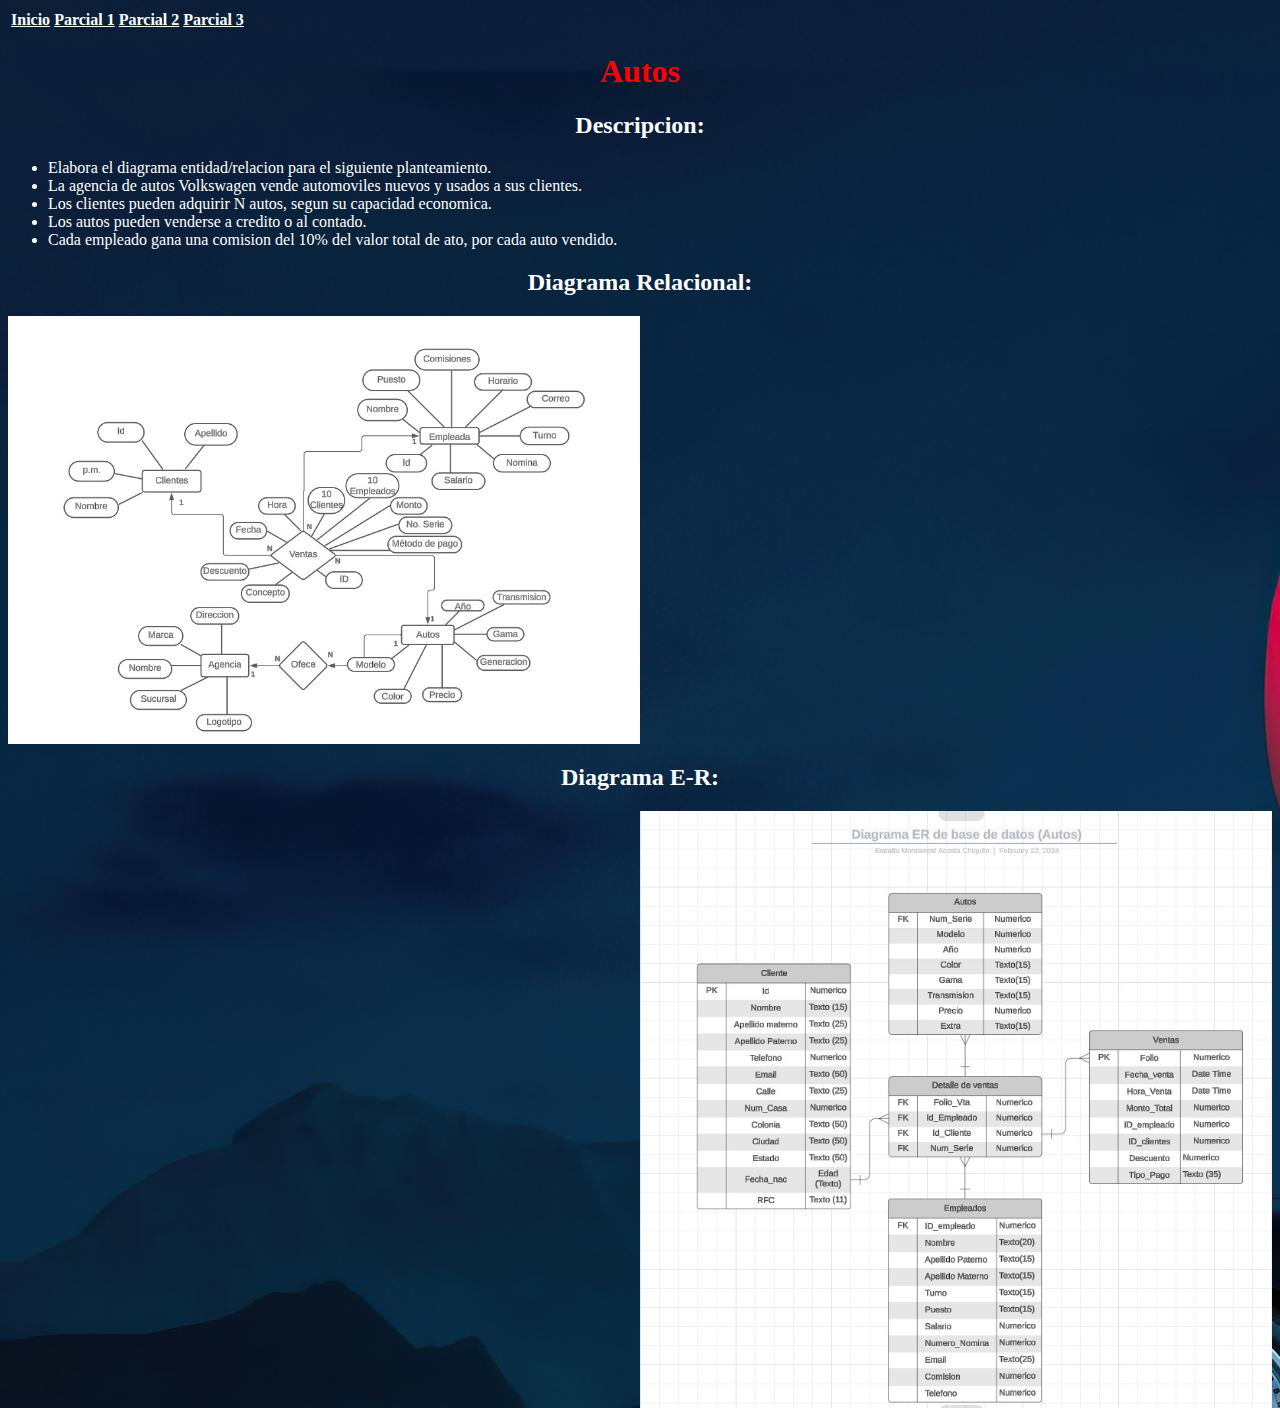
==== Autos.html @ 2c27282c "Add files via upload" ====
<!DOCTYPE html>
<html lang="en">
<head>
    <meta charset="UTF-8">
    <meta http-equiv="X-UA-Compatible" content="IE=edge">
    <meta name="viewport" content="width=device-width, initial-scale=1.0">
    <title>Biblioteca</title>
    <link rel="icon" type="image/jpg" href="logo.jpg">
    <link rel="stylesheet" href="Autos.css">
</head>
<body>
    <Body background="Autos.jpg"></Body>
    <table>
        <thead>
            <th>
                <a href="index.html">Inicio</a>
            </th>
            <th>
                <a href="Parcial 1.html">Parcial 1</a>
            </th>
            <th>
                <a href="">Parcial 2</a>
            </th>
            <th>
                <a href="">Parcial 3</a>
            </th>
        </thead>
    </table>
    <h1 align="center">Autos</h1>
    <h2 align="center">Descripcion:</h2>
    <ul>
        <li>Elabora el diagrama entidad/relacion para el siguiente planteamiento.</li>
        <li>La agencia de autos Volkswagen vende automoviles nuevos y usados a sus clientes.</li>
        <li>Los clientes pueden adquirir N autos, segun su capacidad economica.</li>
        <li>Los autos pueden venderse a credito o al contado.</li>
        <li>Cada empleado gana una comision del 10% del valor total de ato, por cada auto vendido.</li>
    </ul>
    <h2 align="center">Diagrama Relacional:</h2>
    <tbody>
        <tr>
            <td><img align="center" src="Autos relacional.jpg" width="50%"/> </td>
        </tr>
    <h2 align="center">Diagrama E-R:</h2>
    <tbody>
        <tr>
            <td><img align="right" src="Autos ER.jpg" width="50%"/> </td>
        </tr>
</body>
---- Autos.css ----
h1
{
    color: rgb(255, 0, 0);
}
h2,ul,a
{
    color: rgb(255, 255, 255);
}
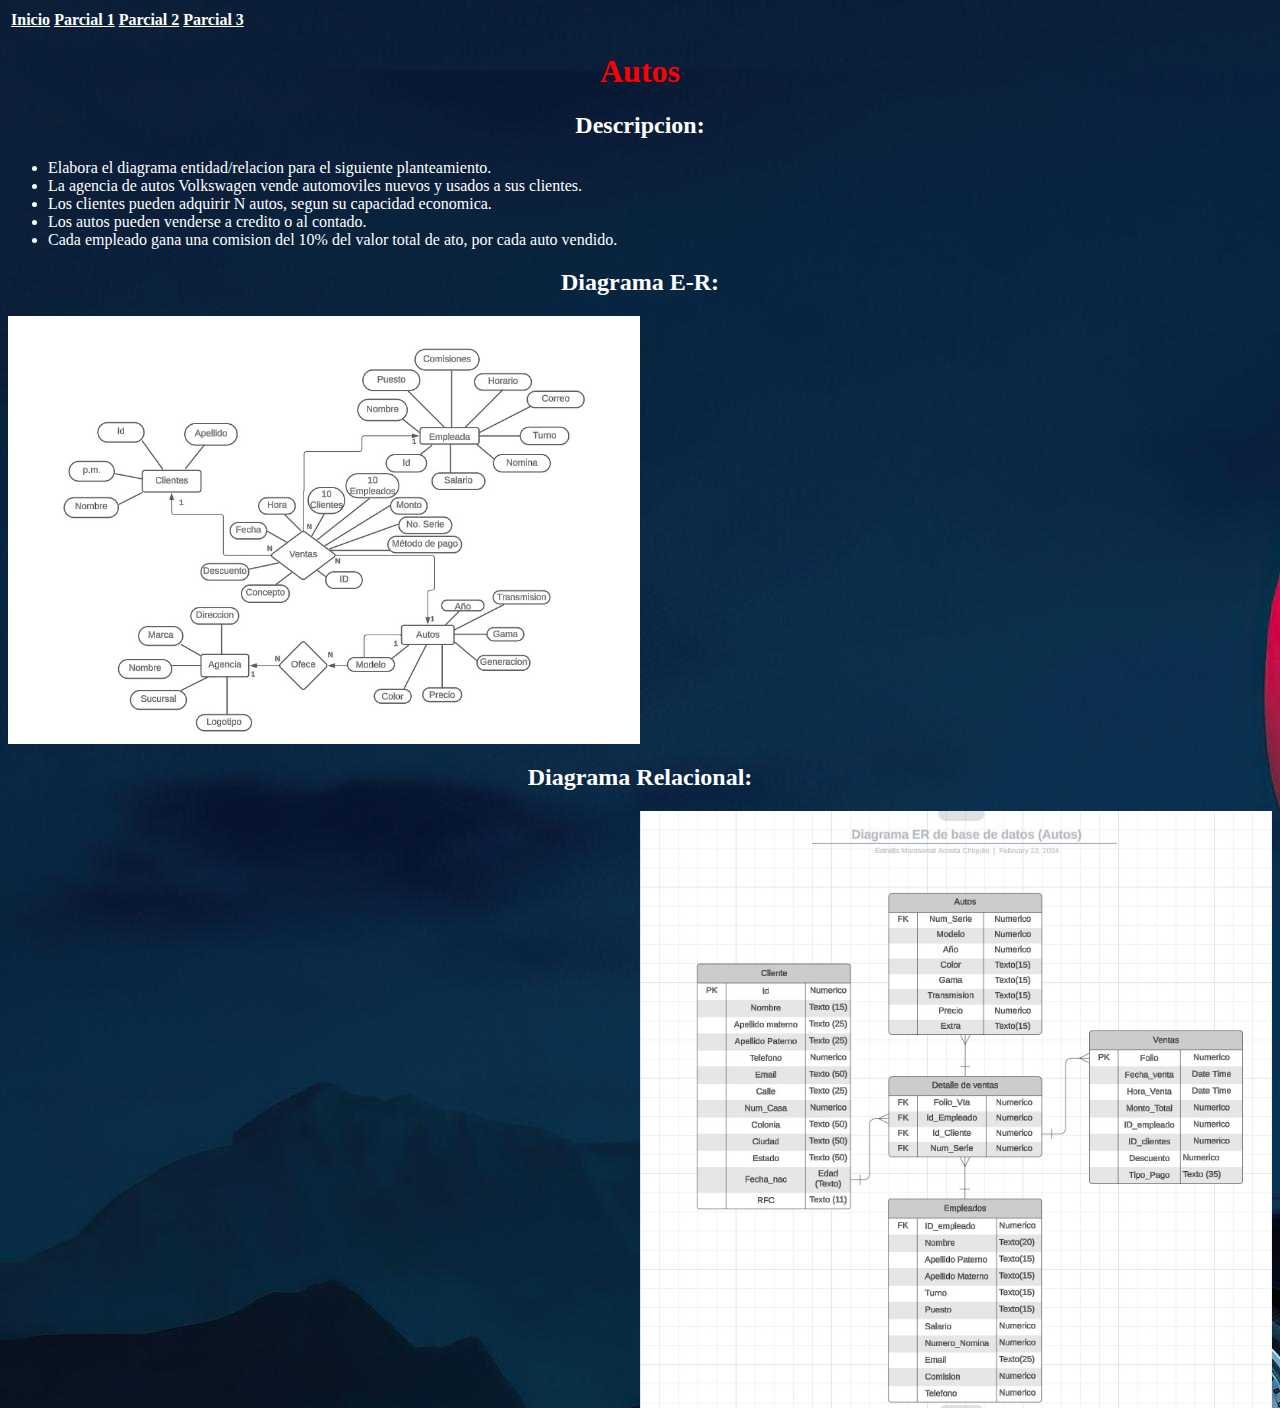
==== commit 4bc993e7: "Add files via upload" ====
--- a/Autos.html
+++ b/Autos.html
@@ -4,7 +4,7 @@
     <meta charset="UTF-8">
     <meta http-equiv="X-UA-Compatible" content="IE=edge">
     <meta name="viewport" content="width=device-width, initial-scale=1.0">
-    <title>Biblioteca</title>
+    <title>Autos</title>
     <link rel="icon" type="image/jpg" href="logo.jpg">
     <link rel="stylesheet" href="Autos.css">
 </head>
@@ -35,12 +35,12 @@
         <li>Los autos pueden venderse a credito o al contado.</li>
         <li>Cada empleado gana una comision del 10% del valor total de ato, por cada auto vendido.</li>
     </ul>
-    <h2 align="center">Diagrama Relacional:</h2>
+    <h2 align="center">Diagrama E-R:</h2>
     <tbody>
         <tr>
             <td><img align="center" src="Autos relacional.jpg" width="50%"/> </td>
         </tr>
-    <h2 align="center">Diagrama E-R:</h2>
+    <h2 align="center">Diagrama Relacional:</h2>
     <tbody>
         <tr>
             <td><img align="right" src="Autos ER.jpg" width="50%"/> </td>
